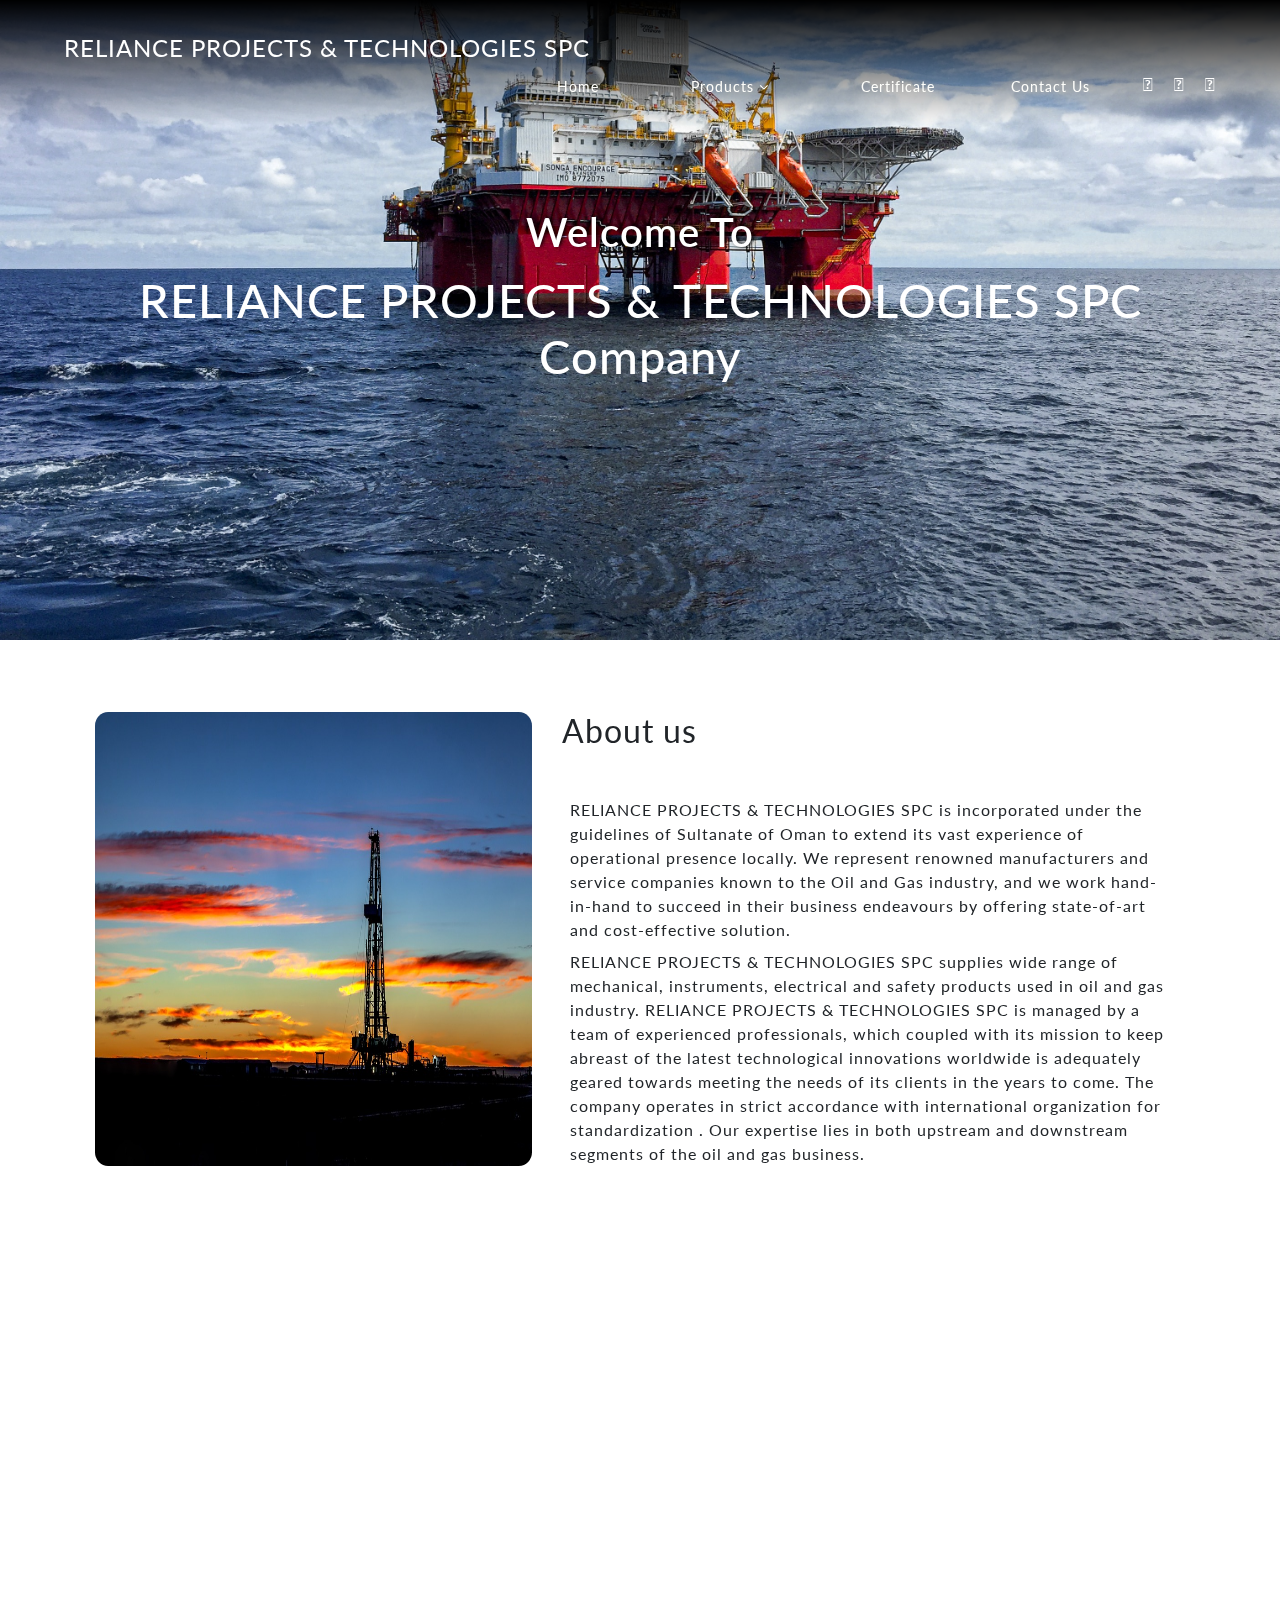
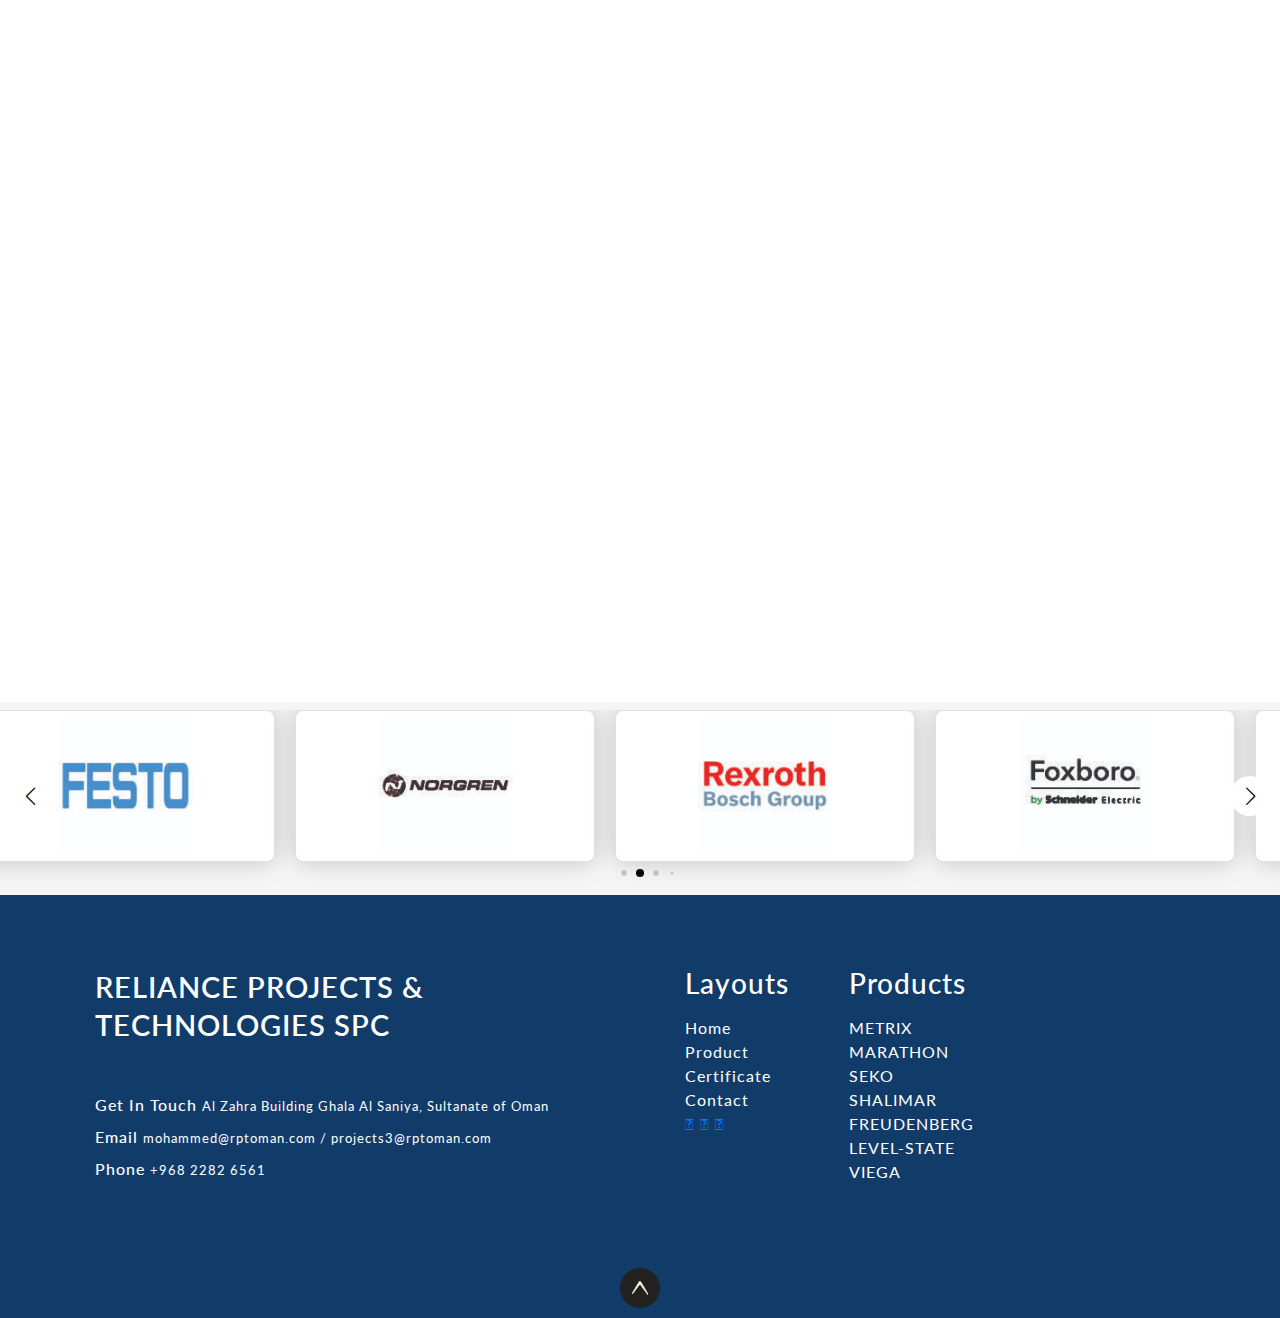
==== index.html @ 0cd986d0 "first commit" ====
<!DOCTYPE html>
<html lang="zxx">

<head>
   <title>Oil-rig a Industrial Category Bootstrap Responsive web Template| Home :: </title>
   <!--meta tags -->
   <meta charset="UTF-8">
   <meta name="viewport" content="width=device-width, initial-scale=1">
   <link rel="stylesheet" href="https://cdn.jsdelivr.net/npm/swiper@8/swiper-bundle.min.css" />
   <meta name="keywords"
      content="Oil-rig Responsive web template, Bootstrap Web Templates, Flat Web Templates, Android Compatible web template, 
         Smartphone Compatible web template, free webdesigns for Nokia, Samsung, LG, SonyEricsson, Motorola web design" />
   <script>
      addEventListener("load", function () {
         setTimeout(hideURLbar, 0);
      }, false);

      function hideURLbar() {
         window.scrollTo(0, 1);
      }
   </script>
   <!--//meta tags ends here-->
   <!--booststrap-->
   <link href="css/bootstrap.min.css" rel="stylesheet" type="text/css" media="all">
   <!--//booststrap end-->
   <!-- font-awesome icons -->
   <link href="css/font-awesome.min.css" rel="stylesheet">
   <!-- //font-awesome icons -->
   <!--stylesheets-->
   <link href="css/style.css" rel='stylesheet' type='text/css' media="all">
   <!--//stylesheets-->
   <!-- font-awesome -->
   <link rel="stylesheet" href="https://cdnjs.cloudflare.com/ajax/libs/font-awesome/6.2.1/css/all.min.css"
      integrity="sha512-MV7K8+y+gLIBoVD59lQIYicR65iaqukzvf/nwasF0nqhPay5w/9lJmVM2hMDcnK1OnMGCdVK+iQrJ7lzPJQd1w=="
      crossorigin="anonymous" referrerpolicy="no-referrer" />
   <link href="//fonts.googleapis.com/css?family=Fira+Sans:400,500,600,700" rel="stylesheet">
   <link href="//fonts.googleapis.com/css?family=Oxygen:400,700" rel="stylesheet">

   <!-- animation -->
   <link href="https://unpkg.com/aos@2.3.1/dist/aos.css" rel="stylesheet">
   <script src="https://unpkg.com/aos@2.3.1/dist/aos.js"></script>


   <!-- card swiper -->
   <link rel="stylesheet" href="css/swiper-bundle.min.css" />


</head>

<body>
   <div class="main-top" id="home">
      <div class="headder-top" style="background: linear-gradient(black , rgba(0,0,0,0.001));;">
         <nav data-aos="fade-up">
            <div id="logo">
               <h5><a href="index.html">RELIANCE PROJECTS & TECHNOLOGIES SPC</a></h5>
            </div>
            <label for="drop" class="toggle"><i class="fa-solid fa-bars"></i></label>
            <input type="checkbox" id="drop">
            <ul class="menu mt-2">
               <li class="active"><a href="index.html">Home</a></li>

               <li class="mx-lg-3 mx-md-2 my-md-0 my-1">
                  <label for="droptwo-2" class="toggle toogle-2">Products <span class="fa fa-angle-down"
                        aria-hidden="true"></span>
                  </label>
                  <a href="#">Products <span class="fa fa-angle-down" aria-hidden="true"></span></a>
                  <input type="checkbox" id="droptwo-2">
                  <ul>
                     <li><a href="metrix.html" class="drop-text">METRIX</a></li>
                     <li><a href="marathon.html" class="drop-text">MARATHON</a></li>
                     <li><a href="seko.html" class="drop-text">SEKO</a></li>
                     <li><a href="shalimar.html" class="drop-text">SHALIMAR</a></li>
                     <li><a href="freudenberg.html" class="drop-text">FREUDENBERG</a></li>
                     <li><a href="level_state.html" class="drop-text">LEVEL-STATE</a></li>
                     <li><a href="viega.html" class="drop-text">VIEGA</a></li>
                  </ul>
               </li>
               <li><a href="certificate.html">Certificate</a></li>
               <li><a href="contact.html">Contact Us</a></li>
               <a href="https://wa.me/+917057094772" target="_blank" class="social_media"><i
                     class="fa-brands fa-whatsapp "></i></a>
               <a href="#" class="social_media"><i class="fa-brands fa-facebook "></i></a>
               <a href="#" class="social_media"><i class="fa-brands fa-twitter "></i></a>

            </ul>
         </nav>
      </div>
      <div class="main-banner text-center" data-aos="fade-up" data-aos-duration="3000">
         <div class="container">
            <div class="style-banner ">
               <h4 class="mb-lg-3">Welcome To</h4>
               <h5 class="mb-5">RELIANCE PROJECTS & TECHNOLOGIES SPC Company
               </h5>
            </div>
            <div class="two-demo-button mt-lg-5 mt-md-4 mt-3 mb-5  d-none">
               <p>RELIANCE PROJECTS & TECHNOLOGIES SPC PROJECTS TECHNOLOGIES LLC is incorporated under the guidelines of
                  Sultanate of Oman to extend
                  its vast experience of operational presence locally. We represent renowned manufacturers and service
                  companies known to the Oil and Gas industry, and we work hand-in-hand to succeed in their business
                  endeavours by offering state-of-art and cost-effective solution.</p>
            </div>

         </div>
      </div>
   </div>
   <section data-aos="fade-right" data-aos-duration="3000" class="about py-lg-4 py-md-3 py-sm-3 " id="about">
      <div class="container py-lg-5 py-md-4 py-sm-4 py-3 mx-lg-">
         <div class="row">
            <div class="col-lg-5 col-md-6 about-imgs-txt">
               <img src="images/bg1.jpg" alt="news image" class="img-fluid rounded-3" class="rounded"
                  style="    height: -webkit-fill-available; border-radius: 3%;">
            </div>
            <div class="col-lg-7 col-md-6  about-two-grids">
               <h2 class="wthree-about-txt mb-lg-5 mb-md-4 mb-3  text-justify fs-1 fw-bold  "
                  style="    font-size: xx-large; font-weight: 400;">About us

               </h2>
               <div class="about-para-txt-ourmission  px-2">
                  <p class="" &nbsp;> RELIANCE PROJECTS & TECHNOLOGIES SPC is incorporated under the guidelines of
                     Sultanate of Oman to
                     extend its vast experience of operational presence locally.
                     We represent renowned manufacturers and service companies known to the Oil and Gas industry, and we
                     work hand-in-hand to succeed in their business endeavours
                     by offering state-of-art and cost-effective solution.

                  </p>
                  <p class="mt-2">
                     RELIANCE PROJECTS & TECHNOLOGIES SPC supplies wide range of mechanical, instruments, electrical and
                     safety products used in oil and gas industry.
                     RELIANCE PROJECTS & TECHNOLOGIES SPC is managed by a team of experienced professionals, which
                     coupled
                     with its mission to keep abreast of the latest technological
                     innovations worldwide is adequately geared towards meeting the needs of its clients in the years to
                     come. The company operates in strict accordance with international
                     organization for standardization . Our expertise lies in both upstream and downstream segments of
                     the oil and gas business.

                  </p>
               </div>
               <!-- <div class="view-buttn mt-md-4 mt-sm-4 mt-3">
                  <a href="about.html" class=" btn scroll">Read More</a>
               </div> -->
            </div>
         </div>

      </div>
   </section>
   <section data-aos="fade-left" class="service py-lg-4 py-md-3  py-3" id="servicelg">
      <div class="container-fluid py-lg-5 py-md-4 py-sm-4 py-3">
         <h3 class="title text-center mb-md-4 mb-sm-3 mb-3 mb-2">Our Products</h3>
         <div class="title-wls-text text-center mb-lg-5 mb-md-4 mb-sm-4 mb-3">
            <p>We provide wide range of mechanical, instruments, electrical and safety products used in oil and gas
               industry. </p>
         </div>
         <div class="container_products_sm py-lg-2 py-md-1 " id="products">
            <div class=" swiper">
               <div class="slide-container_produt slide-container">
                  <div class="card-wrapper swiper-wrapper-product">
                     <div class="card swiper-slide-product">
                        <div class="image-box">
                           <img src="images/mainseko.png" alt="" />
                        </div>
                        <!-- <div class="profile-details">
                           <div class="name-job">
                              <h1 class="name ">SEKO</h1>
                           </div>
                        </div> -->
                     </div>
                     <div class="card swiper-slide-product">
                        <div class="image-box">
                           <img src="images/mainmetrix.png" alt="" />
                        </div>
                        <!-- <div class="profile-details">
                           <div class="name-job">
                              <h1 class="name ">METRIX</h1>
                           </div>
                        </div> -->
                     </div>
                     <div class="card swiper-slide-product">
                        <div class="image-box">
                           <img src="images/mainlevelstate.png" alt="" />
                        </div>
                        <!-- <div class="profile-details">
                           <div class="name-job">
                              <h1 class="name ">LEVEL-STATE</h1>
                           </div>
                        </div> -->
                     </div>
                     <div class="card swiper-slide-product">
                        <div class="image-box">
                           <img src="images/mainmarathon.png" alt="" />
                        </div>
                        <!-- <div class="profile-details">
                           <div class="name-job">
                              <h1 class="name ">MARATHON</h1>
                           </div>
                        </div> -->
                     </div>
                     <div class="card swiper-slide-product">
                        <div class="image-box">
                           <img src="images/Logo_Freudenberg.png" alt="" />
                        </div>
                        <!-- <div class="profile-details">
                           <div class="name-job">
                              <h1 class="name ">FREUDENBERG</h1>
                           </div>
                        </div> -->
                     </div>
                     <div class="card swiper-slide-product">
                        <div class="image-box">
                           <img src="images/mainshalimar.jpg" alt="" />
                        </div>
                        <!-- <div class="profile-details">
                           <div class="name-job">
                              <h1 class="name ">SHALIMAR</h1>
                           </div>
                        </div> -->
                     </div>
                     <div class="card swiper-slide-product">
                        <div class="image-box">
                           <img src="images/viegafinal.png" alt="" />
                        </div>
                        <!-- <div class="profile-details">
                           <div class="name-job">
                              <h1 class="name ">VIEGA</h1>
                           </div>
                        </div> -->
                     </div>


                  </div>
               </div>
               <!-- <div class="swiper-button-next swiper-navBtn"></div>
               <div class="swiper-button-prev swiper-navBtn"></div>
               <div class="swiper-pagination"></div> -->
            </div>
         </div>
      </div>
   </section>
   <section data-aos="fade-left" class="service py-lg-4 py-md-3  py-3 " id="servicesm">
      <div class="container-fluid py-lg-5 py-md-4 py-sm-4 py-3">
         <h3 class="title text-center mb-md-4 mb-sm-3 mb-3 mb-2">Our Products</h3>
         <div class="title-wls-text text-center mb-lg-5 mb-md-4 mb-sm-4 mb-3">
            <p>We provide wide range of mechanical, instruments, electrical and safety products used in oil and gas
               industry. </p>
         </div>
         <div class="container_products py-lg-2 py-md-1 " id="products">
            <div class=" swiper">
               <div class="slide-container_produt">
                  <div class="card-wrapper swiper-wrapper-product_sm">
                     <div class="card swiper-slide-product">
                        <div class="image-box">
                           <img src="images/mainseko.png" alt="" />
                        </div>
                        <div class="profile-details">
                           <div class="name-job">
                              <h1 class="name ">SEKO</h1>
                           </div>
                        </div>
                     </div>
                     <div class="card swiper-slide-product">
                        <div class="image-box">
                           <img src="images/mainmetrix.png" alt="" />
                        </div>
                        <div class="profile-details">
                           <div class="name-job">
                              <h1 class="name ">METRIX</h1>
                           </div>
                        </div>
                     </div>
                     <div class="card swiper-slide-product">
                        <div class="image-box">
                           <img src="images/mainlevelstate.png" alt="" />
                        </div>
                        <div class="profile-details">
                           <div class="name-job">
                              <h1 class="name ">LEVEL-STATE</h1>
                           </div>
                        </div>
                     </div>
                     <div class="card swiper-slide-product">
                        <div class="image-box">
                           <img src="images/mainmarathon.png" alt="" />
                        </div>
                        <div class="profile-details">
                           <div class="name-job">
                              <h1 class="name ">MARATHON</h1>
                           </div>
                        </div>
                     </div>
                     <div class="card swiper-slide-product">
                        <div class="image-box">
                           <img src="images/Logo_Freudenberg.png" alt="" />
                        </div>
                        <div class="profile-details">
                           <div class="name-job">
                              <h1 class="name ">FREUDENBERG</h1>
                           </div>
                        </div>
                     </div>
                     <div class="card swiper-slide-product">
                        <div class="image-box">
                           <img src="images/mainshalimar.jpg" alt="" />
                        </div>
                        <div class="profile-details">
                           <div class="name-job">
                              <h1 class="name ">SHALIMAR</h1>
                           </div>
                        </div>
                     </div>
                     <div class="card swiper-slide-product">
                        <div class="image-box">
                           <img src="images/viegafinal.png" alt="" />
                        </div>
                        <div class="profile-details">
                           <div class="name-job">
                              <h1 class="name ">VIEGA</h1>
                           </div>
                        </div>
                     </div>


                  </div>
               </div>
               <!-- <div class="swiper-button-next swiper-navBtn"></div>
               <div class="swiper-button-prev swiper-navBtn"></div>
               <div class="swiper-pagination"></div> -->
            </div>
         </div>
      </div>
   </section>
   <section data-aos="zoom-in" data-aos-duration="1000" class="info py-lg-4 py-md-3 py-sm-3 py-3 text-center">
      <div class="container py-lg-5 py-md-4 py-sm-4 py-3">
         <div class="info-matter">
            <h5>We provide wide range of mechanical, instruments, electrical and safety products used in oil and gas
               industry.</h5>
            <p class="mt-lg-4 mt-3"> </p>
         </div>
         <div class="view-buttn mt-lg-5 mt-md-4 mt-sm-4 mt-3">
            <a href="contact.html" class="btn ">Contact Us</a>
         </div>
      </div>
   </section>
   <section data-aos="zoom-out-up" class="team py-lg-4 pb-lg-0 py-md-3 py-sm-3 py-3 pb-0" id="team">
      <div class="container py-lg-5 pb-1 py-md-4 py-sm-4 py-1 ">
         <h3 class="title text-center mb-md-4 mb-sm-3 mb-3 mb-2">Our Manufacturers</h3>
         <div class="title-wls-text text-center mb-lg-1 mb-md-4 mb-sm-4 mb-3">
            <p>We Provide Best Service To Our Manufacturers </p>
         </div>
      </div>
      </div>
   </section>
   <section class="team py-lg-2 py-md-3  ">
      <div class="container_Manufacturers swiper">
         <div class="slide-container">
            <div class="card-wrapper swiper-wrapper ">
               <div class="card swiper-slide">
                  <div class="image-box">
                     <img src="images/om1.jpg" alt="" />
                  </div>
                  <div class="profile-details">
                     <div class="name-job">
                        <h1 class="name "></h1>
                     </div>
                  </div>
               </div>
               <div class="card swiper-slide">
                  <div class="image-box">
                     <img src="images/om2.jpg" alt="" />
                  </div>
                  <div class="profile-details">
                     <div class="name-job">
                        <h1 class="name "></h1>
                     </div>
                  </div>
               </div>
               <div class="card swiper-slide">
                  <div class="image-box">
                     <img src="images/om3.jpg" alt="" />
                  </div>
                  <div class="profile-details">
                     <div class="name-job">
                        <h1 class="name "></h1>
                     </div>
                  </div>
               </div>
               <div class="card swiper-slide">
                  <div class="image-box">
                     <img src="images/om5.jpg" alt="" />
                  </div>
                  <div class="profile-details">
                     <div class="name-job">
                        <h1 class="name "></h1>
                     </div>
                  </div>
               </div>
               <div class="card swiper-slide">
                  <div class="image-box">
                     <img src="images/om4.jpg" alt="" />
                  </div>
                  <div class="profile-details">
                     <div class="name-job">
                        <h1 class="name "></h1>
                     </div>
                  </div>
               </div>
               <div class="card swiper-slide">
                  <div class="image-box">
                     <img src="images/om6.jpg" alt="" />
                  </div>
                  <div class="profile-details">
                     <div class="name-job">
                        <h1 class="name "></h1>
                     </div>
                  </div>
               </div>
               <div class="card swiper-slide">
                  <div class="image-box">
                     <img src="images/om10.jpg" alt="" />
                  </div>
                  <div class="profile-details">
                     <div class="name-job">
                        <h1 class="name "></h1>
                     </div>
                  </div>
               </div>
               <div class="card swiper-slide">
                  <div class="image-box">
                     <img src="images/om9.jpg" alt="" />
                  </div>
                  <div class="profile-details">
                     <div class="name-job">
                        <h1 class="name "></h1>
                     </div>
                  </div>
               </div>
               <div class="card swiper-slide">
                  <div class="image-box">
                     <img src="images/om8.jpg" alt="" />
                  </div>
                  <div class="profile-details">
                     <div class="name-job">
                        <h1 class="name "></h1>
                     </div>
                  </div>
               </div>
               <div class="card swiper-slide">
                  <div class="image-box">
                     <img src="images/om7.jpg" alt="" />
                  </div>
                  <div class="profile-details">
                     <div class="name-job">
                        <h1 class="name "></h1>
                     </div>
                  </div>
               </div>

            </div>
         </div>
         <div class="swiper-button-next swiper-navBtn"></div>
         <div class="swiper-button-prev swiper-navBtn"></div>
         <div class="swiper-pagination"></div>
      </div>
   </section>
   <!-- footer -->
   <footer class=" my_footer py-lg-4 py-md-3 py-sm-3 py-3">
      <div class="container py-lg-5 py-md-5 py-sm-4 py-3">
         <div class="row">
            <div class="col-lg-6 col-md-7 footer-left-grid">
               <div class="footer-head">
                  <h2><a href="index.html">RELIANCE PROJECTS & TECHNOLOGIES SPC</a></h2>
               </div>
               <div class="mb-1 pt-lg-5 pt-md-4 pt-3 footer-address">
                  <ul>
                     <li>
                        <h4>Get In Touch</h4>
                     </li>
                     <li>
                        <p>Al Zahra Building Ghala Al Saniya,

                           Sultanate of Oman</p>
                     </li>
                  </ul>
               </div>
               <div class="mb-1 footer-address">
                  <ul>
                     <li>
                        <h4>Email</h4>
                     </li>
                     <li>
                        <p><a href="mailto:info@example.com"> mohammed@rptoman.com / projects3@rptoman.com </a>
                        </p>
                     </li>
                  </ul>
               </div>
               <div class="mb-1 footer-address">
                  <ul>
                     <li>
                        <h4>Phone</h4>
                     </li>
                     <li>
                        <p>+968 2282 6561
                        </p>
                     </li>
                  </ul>
               </div>
            </div>
            <div class="row " style="display: flex; justify-content: space-around;">
               <div class="fotter_list">
                  <h3 class="listhead ">Layouts</h3>
                  <ul class="listchild list-group mt-lg-3 mt-md-2 mt-1 ">
                     <li><a href="index.html">Home</a></li>
                     <li><a href="metrix.html">Product </a></li>
                     <li><a href="certificate.html">Certificate</a></li>
                     <li><a href="contact.html">Contact</a></li>
                     <P>

                        <a href="https://wa.me/+917057094772" target="_blank" class="social_media_footer"><i
                              class="fa-brands fa-whatsapp "></i></a>
                        <a href="#" class="social_media_footer"><i class="fa-brands fa-facebook "></i></a>
                        <a href="#" class="social_media_footer"><i class="fa-brands fa-twitter "></i></a>
                     </P>
                  </ul>
               </div>
               <div class="fotter_list">
                  <h3 class="listhead">Products</h3>
                  <ul class="listchild list-group  mt-lg-3 mt-md-2 mt-1">
                     <li><a href="metrix.html">METRIX</a></li>
                     <li><a href="marathon.html">MARATHON</a></li>
                     <li><a href="seko.html">SEKO</a></li>
                     <li><a href="shalimar.html">SHALIMAR</a></li>
                     <li><a href="freudenberg.html">FREUDENBERG</a></li>
                     <li><a href="level_state.html">LEVEL-STATE </a></li>
                     <li><a href="viega.html">VIEGA </a></li>
                  </ul>
               </div>



            </div>
   </footer>
   <footer class="py-lg-1 ">
      <!-- <div class="bottem-wthree-footer text-center pt-lg-5 pt-md-4 pt-3">
         <p>
            © 2019 RELIANCE PROJECTS & TECHNOLOGIES SPC. All Rights Reserved | Design by <a href="http://www.  .com" target="_blank"> </a>
         </p>
      </div> -->
      <!-- move icon -->
      <div class="text-center">
         <a href="#home" class="move-top text-center mt-lg-1"></a>
      </div>
      <!--//move icon -->
      </div>
   </footer>
   <!--//footer -->
   <script src="https://cdn.jsdelivr.net/npm/swiper@8/swiper-bundle.min.js"></script>
   <script src="https://code.jquery.com/jquery-3.6.1.js" integrity="sha256-3zlB5s2uwoUzrXK3BT7AX3FyvojsraNFxCc2vC/7pNI="
      crossorigin="anonymous"></script>
   <script>
   </script>
   <script src="swiper-bundle.min.js"></script>
   <script src="script.js"></script>
   <script>
      AOS.init();
   </script>
</body>


</html>
---- css/style.css ----
/*--Author:   
Author URL: http://  .com
License: Creative Commons Attribution 3.0 Unported
License URL: http://creativecommons.org/licenses/by/3.0/
--*/

@import url('https://fonts.googleapis.com/css?family=Lato:100,100italic,300,300italic,regular,italic,700,700italic,900,900italic');

html {
  scroll-behavior: smooth;
}

html,
body {
  padding: 0;
  margin: 0;
  background: #fff;
  letter-spacing: 1px;
  /* font-family: "Oxygen", sans-serif; */
  font-family: "Lato", sans-serif !important;
  overflow-x: hidden;
}

body a {
  outline: none;
  transition: 0.5s all;
  -webkit-transition: 0.5s all;
  -moz-transition: 0.5s all;
  -o-transition: 0.5s all;
  -ms-transition: 0.5s all;
  text-decoration: none;
}

body a:hover {
  text-decoration: none;
  cursor: pointer;

  scroll-behavior: smooth;
}

body a:focus,
a:hover {
  text-decoration: none;
}

input[type="button"],
input[type="submit"] {
  transition: 0.5s all;
  -webkit-transition: 0.5s all;
  -moz-transition: 0.5s all;
  -o-transition: 0.5s all;
  -ms-transition: 0.5s all;
  letter-spacing: 1px;
  /* font-family: "Oxygen", sans-serif; */
  font-family: "Lato", sans-serif;
}

select,
input[type="email"],
input[type="text"],
input[type="password"],
input[type="button"],
input[type="submit"],
textarea {
  font-family: "Oxygen", sans-serif;
  transition: 0.5s all;
  -webkit-transition: 0.5s all;
  -moz-transition: 0.5s all;
  -o-transition: 0.5s all;
  -ms-transition: 0.5s all;
  letter-spacing: 1px;
}

h1,
h2,
h3,
h4,
h5,
h6 {
  margin: 0;
  padding: 0;
  letter-spacing: 1px;
  /* font-family: "Fira Sans", sans-serif; */
  font-family: "Lato", sans-serif;
}

p {
  margin: 0;
  padding: 0;
  letter-spacing: 1px;
  /* font-family: "Oxygen", sans-serif; */
  font-family: "Lato", sans-serif;
}

ul {
  margin: 0;
  padding: 0;
  list-style-type: none;
}

ul li {
  display: inline-block;
}

.txt-right {
  text-align: right;
}

.txt-center {
  text-align: center;
}

.txt-left {
  text-align: left;
}

/*-- //Reset-Code --*/

.title {
  font-size: 44px;
  color: #000;
  letter-spacing: 2px;
  font-weight: 400;
  text-transform: capitalize;
}

.title-wls-text p {
  font-size: 20px;
  color: #888;
  letter-spacing: 1px;
  padding: 0em 12em;
}

.about-grid-title h4,
.ser-sevice-grid h4,
.blog-wthree-sub h4 a,
.team-grid h4,
.footer-info-bottom h4,
.abut-inner-wls-head h4,
.table-sub-title h4,
.contact-list-grid h4 {
  font-size: 22px;
  color: rgb(18, 18, 18);
  text-transform: capitalize;
  font-weight: 400;
}

.about-grid-title p,
/* .about-para-txt p,my changes */
.ser-sevice-grid p,
.blog-wthree-sub p,
.blog-left-sub p,
.abut-inner-wls-head p,
.table-sub-title p,
.table-list-txt ul li p,
.contact-list-grid p,
.contact-list-grid p a,
.team-grid p {
  font-size: 14px;
  color: #4c4c4c;
  line-height: 25px;
}

.wthree-about-txt h5,
.info-matter h5,
.blog-left-sub h4 a {
  font-size: 34px;
  color: rgb(255, 221, 0);
}

/* header */

/* navigation */
/* card swiper demo */
/* Google Fonts - Poppins */
@import url("https://fonts.googleapis.com/css2?family=Poppins:wght@300;400;500;600&display=swap");

* {
  margin: 0;
  padding: 0;
  box-sizing: border-box;
  /* font-family: "Poppins", sans-serif; */
  font-family: "Lato", sans-serif;
}

.container {
  max-width: 1120px;
  width: 100%;
}

.slide-container {
  margin: 0;
  overflow: hidden;
}

.card {
  background: #fff;
  border-radius: 8px;
}

.card .image-box {
  height: 150px;
  display: flex;
  justify-content: center;
  align-items: center;
}

.card .image-box img {
  width: 90%;
  height: 90%;
  border-radius: 8px 8px 0 0;
  aspect-ratio: 3/2;
  object-fit: contain;
}

.card .profile-details {
  display: flex;
  justify-content: center;
  align-items: center;
  column-gap: 12px;
}

.card .profile-details img {
  height: 40px;
  width: 40px;
  border-radius: 50%;
}

.profile-details .name {
  font-size: 25px;
  font-weight: 800;
  display: flex;
  justify-content: center;
  align-items: center;
}

.profile-details .job {
  font-size: 12px;
  font-weight: 500;
  color: #4d4d4d;
}

.expand_btn {
  display: none;
}
#servicesm {
  display: none !important;
}

.swiper-navBtn {
  color: #000;
  height: 40px;
  width: 40px;
  background: #fff;
  border-radius: 50%;
}

.swiper-navBtn::before,
.swiper-navBtn::after {
  font-size: 18px;
}

.swiper-pagination-bullet {
  background-color: #000;
}

.social_media_footer {
  margin-left: 0%;
}

.contact_style {
  display: flex;
}

.contact_head {
  margin-left: 10px;
}

@media screen and (max-width: 768px) {
  .swiper-navBtn {
    display: none;
  }
}

/* CSS Document */

.toggle-2,
.toggle,
[id^="drop"] {
  display: none;
}

.toggle-2,
.toggle,
[id^="droptwo-2"] {
  display: none;
}

/* Giving a background-color to the nav container. */

nav {
  margin: 0;
  padding: 0;
}

#logo a {
  float: left;
  display: initial;
  font-weight: 400;
  font-size: 25px;
  letter-spacing: 1px;
  color: rgb(255, 255, 255);
  padding: 0;
  margin-top: 10px;
}

/* Since we'll have the "ul li" "float:left"
* we need to add a clear after the container. */

nav:after {
  content: "";
  display: table;
  clear: both;
}

/* Removing padding, margin and "list-style" from the "ul",
* and adding "position:reltive" */

nav ul {
  float: right;
  padding: 0;
  margin: 0;
  list-style: none;
  position: relative;
}

/* Positioning the navigation items inline */

nav ul li {
  margin: 0px;
  display: inline-block;
  float: left;
}

/* Styling the links */

nav ul li a {
  color: rgb(255, 255, 252);
  text-transform: capitalize;
  font-weight: 400;
  font-size: 14px;
  letter-spacing: 1px;
  background: transparent;
  padding: 7px 41px;
  display: inline-block;
  transition: 0.5s all;
  -webkit-transition: 0.5s all;
  -moz-transition: 0.5s all;
  -o-transition: 0.5s all;
  -ms-transition: 0.5s all;
}

nav ul li ul li:hover {
  background: #f8f9fa;
}

.menu li .drop-text:hover {
  color: #000;
  border: none;
}

.drop-text {
  text-align: left;
}
.row_certificate {
  display: flex;
  justify-content: center;
  /* flex-wrap: wrap; */
  margin-right: -15px;
  margin-left: -15px;
  background-color: rgb(255 246 246) !important;
}
.certificaet_mobile {
  margin-top: 40px;
  background-color: rgb(248, 243, 243) !important;
}
.cetificate_head {
  text-align: center;
  font-size: xx-large;
  padding-top: 20px;
  padding-bottom: 20px;
  background-color: rgb(255 246 246) !important;
}
/* Background color change on Hover */

/*.menu li.active a,.menu li a:hover{border-bottom: 1px solid #d4d4d4;}*/

.menu li a:hover {
  opacity: 0.8;
  color: #fff;
  transition: 0.5s all;
  -webkit-transition: 0.5s all;
  -moz-transition: 0.5s all;
  -o-transition: 0.5s all;
  -ms-transition: 0.5s all;
}

/* Hide Dropdowns by Default
* and giving it a position of absolute */

nav ul ul {
  display: none;
  position: absolute;
  top: 33px;
  background: #000;
  padding: 10px;
  border-radius: 4px;
  box-shadow: -1px 1px 5px black;
}

/* Display Dropdowns on Hover */

nav ul li:hover > ul {
  display: inherit;
}

/* Fisrt Tier Dropdown */

nav ul ul li {
  width: 170px;
  float: none;
  display: list-item;
  position: relative;
}

nav ul ul li a {
  color: #fff;
  padding: 5px 10px;
  display: block;
  background: transparent;
}

/* mywork */
/* .dropdown li {
  width: 170px;
  float: none;
  display: list-item;
  position: relative;
}
.dropdown li a {
  color: #fff;
  padding: 5px 10px;
  display: block;
  background: transparent;
} */

/* Second, Third and more Tiers	
* We move the 2nd and 3rd etc tier dropdowns to the left
* by the amount of the width of the first tier.
*/

nav ul ul ul li {
  position: relative;
  top: -60px;
  /* has to be the same number as the "width" of "nav ul ul li" */
  left: 170px;
}

.products_arrow {
  margin-top: 50px;
}

/* mywork */
/* .dropdown ul li {
  position: relative;
  top: -60px;

  left: 170px;
} */

/* Change ' +' in order to change the Dropdown symbol */

li > a:only-child:after {
  content: "";
}

a.reqe-button {
  border: 2px solid rgba(255, 255, 255, 0.35);
  border-radius: 4px;
}

/* Media Queries
--------------------------------------------- */

@media (max-width: 800px) {
  nav a {
    font-size: 13px;
  }
}

@media all and (max-width: 767px) {
  #logo {
    display: block;
    padding: 0;
    width: 100%;
    text-align: center;
    float: none;
  }

  nav {
    margin: 0;
  }

  /* Hide the navigation menu by default */
  /* Also hide the  */
  .toggle + a,
  .menu {
    display: none;
  }

  /* Stylinf the toggle lable */
  .toggle {
    display: block;
    padding: 6px 17px;
    font-size: 14px;
    text-decoration: none;
    border: none;
    float: right;
    /* background-color: #fff; */
    color: #fff;
    border-radius: 50px;
    cursor: pointer;
  }

  .menu .toggle {
    float: none;
    text-align: center;
    margin: auto;
    max-width: 138px;
    padding: 10px 18px;
    font-weight: normal;
    font-size: 15px;
    letter-spacing: 1px;
    transition: 0.5s all;
    -webkit-transition: 0.5s all;
    -moz-transition: 0.5s all;
    -o-transition: 0.5s all;
    -ms-transition: 0.5s all;
  }

  .menu .toggle:hover {
    color: #00b381;
    transition: 0.5s all;
    -webkit-transition: 0.5s all;
    -moz-transition: 0.5s all;
    -o-transition: 0.5s all;
    -ms-transition: 0.5s all;
  }

  .toggle:hover {
    color: #000;
    transition: 0.5s all;
    -webkit-transition: 0.5s all;
    -moz-transition: 0.5s all;
    -o-transition: 0.5s all;
    -ms-transition: 0.5s all;
  }

  label.toggle.toogle-2 {
    background: transparent;
    text-transform: uppercase;
    font-size: 14px;
    color: #fff;
  }

  /* Display Dropdown when clicked on Parent Lable */
  [id^="drop"]:checked + ul {
    display: block;
    background: #656565;
    padding: 15px 0;
    text-align: center;
    width: 100%;
  }

  /* Change menu item's width to 100% */
  nav ul li {
    display: block;
    width: 100%;
    padding: 5px 0;
  }

  nav ul ul .toggle,
  nav ul ul a {
    padding: 0 40px;
  }

  nav ul ul ul a {
    padding: 0 80px;
  }

  nav a:hover,
  nav ul ul ul a {
    background-color: transparent;
  }

  nav ul li ul li .toggle,
  nav ul ul a,
  nav ul ul ul a {
    padding: 14px 20px;
    color: #fff;
    font-size: 15px;
  }

  /* 
nav ul li ul li .toggle,
nav ul ul a {
background-color: #212121;
} */
  /* Hide Dropdowns by Default */
  nav ul ul {
    float: none;
    position: static;
    color: #ffffff;
    /* has to be the same number as the "line-height" of "nav a" */
  }

  /* Hide menus on hover */
  nav ul ul li:hover > ul,
  nav ul li:hover > ul {
    display: none;
  }

  /* Fisrt Tier Dropdown */
  nav ul ul li {
    display: block;
    width: 100%;
    padding: 0;
  }

  nav ul ul ul li {
    position: static;
    /* has to be the same number as the "width" of "nav ul ul li" */
  }

  nav a {
    color: #000;
    font-size: 15px;
  }

  .menu li.active a,
  .menu li a:hover {
    background: transparent;
  }
}

@media all and (max-width: 568px) {
  nav a,
  .menu .toggle,
  nav ul li ul li .toggle,
  nav ul ul a,
  nav ul ul ul a {
    font-size: 14px;
  }
}

@media all and (max-width: 320px) {
  nav a,
  .menu .toggle,
  nav ul li ul li .toggle,
  nav ul ul a,
  nav ul ul ul a {
    font-size: 13px;
  }
}

/*-- dropdown --*/

/* banner */

.main-top {
  background: url(../images/bgn2.jpg) no-repeat bottom;
  background-size: cover;
  -webkit-background-size: cover;
  -moz-background-size: cover;
  -o-background-size: cover;
  -ms-background-size: cover;
  min-height: 800px;
}
.image_certificate {
  box-shadow: 10px 10px 5px rgb(110, 113, 114);
}
.headder-top {
  /* background: rgba(255, 255, 255, 0.6); */
  position: absolute;
  width: 100%;
  padding: 1.5em 5em;
  top: 0;
  left: 0;
  width: 100vw;
  z-index: 1000;
}

.style-banner {
  padding-top: 20em;
}

.style-banner h5 {
  font-size: 40px;
  color: #fff;
}

.two-demo-button p,
.info-matter p {
  color: #fff;
  font-weight: 700;
  font-size: 15px;
}

.main-banner h4 {
  color: #fff;
  font-size: 2.7em;
  font-weight: 600;
  text-shadow: 2px -1px 4px #000;
}

.view-buttn a {
  font-size: 14px;
  color: #000;
  text-decoration: none;
  text-transform: capitalize;
  display: inline-block;
  letter-spacing: 1px;
  outline: none;
  border-radius: 0px;
  background-color: #fff;
  padding: 8px 18px;
  border: 1px solid rgba(208, 208, 208, 0);
}

.view-buttn a:hover,
.view-price a:hover,
button.btn1:hover,
.sent-butnn:hover {
  opacity: 0.9;
}

/* //banner */

/* about */

.about-oil- {
  padding: 3em 1em;
  color: #000;
  background: #efefef;
  box-shadow: 0px 0px 10px #cecece;
}

.about-icon span {
  font-size: 40px;
  color: #113c69;
}

/*--// about-- */

/*-- servive-- */

.service,
.team {
  background: #f5f5f5;
}

.color-img-five {
  background: url(../images/sr1.jpg) no-repeat center;
  background-size: cover;
  -webkit-background-size: cover;
  -moz-background-size: cover;
  -o-background-size: cover;
  -ms-background-size: cover;
  height: 616px;
  box-shadow: 0px 0px 10px #cecece;
}

/*--//service-- */

/*-- info-- */

.info {
  background: url(../images/b3.jpg) no-repeat center;
  background-size: cover;
  -webkit-background-size: cover;
  -moz-background-size: cover;
  -o-background-size: cover;
  -ms-background-size: cover;
}

/*--//info-- */

/*-- blog-- */

.news-date ul li,
.blog-date-time ul li {
  list-style: none;
  display: inline-block;
  margin-right: 10px;
}

.blog-date-time ul li a {
  color: #000;
  text-decoration: none;
  font-size: 14px;
}

.blog-date-time ul li span {
  color: #000000;
  font-size: 14px;
  padding-right: 15px;
}

.blog-wthree-sub {
  padding: 1em 1em;
}

.blog-images-us {
  box-shadow: 0px 0px 10px #cecece;
  position: relative;
}

.news-date {
  position: absolute;
  background: #fff;
  width: 21%;
  height: 18%;
  text-align: center;
  line-height: 72px;
  border-radius: 49%;
  top: 138px;
  color: #fff;
  right: 20px;
  box-shadow: 1px 1px 5px #c7c7c7;
}

.news-date a {
  font-size: 14px;
  color: #000;
}

.news-date a span {
  font-size: 20px;
  color: #fff;
}

.blog-left-sub {
  padding: 5em 2em 0em;
}

.blog-images-us img {
  border: none;
  border-radius: 0px 0px 164px 0px;
  -moz-border-radius: 0px 0px 164px 0px;
  -webkit-border-radius: 0px 0px 164px 0px;
  border: 0px solid #000000;
}

/*--//blog-- */

/*--book-table-w3pvt --*/

.inner_page-banner {
  text-align: center;
  background: url(../images/b3.jpg) no-repeat center;
  background-size: cover;
  -webkit-background-size: cover;
  -moz-background-size: cover;
  -o-background-size: cover;
  -ms-background-size: cover;
  min-height: 300px;
}

.using-border {
  width: 100%;
  border: none;
  background: #fff;
  text-align: center;
}

ul.short_ls li a {
  color: #ffffff;
  text-decoration: none;
}

ul.short_ls li {
  list-style: none;
  display: inline-block;
  letter-spacing: 1px;
  font-size: 14px;
  color: #000;
}

/*-- //book-table-w3pvt --*/

/* team */

.team-image {
  position: relative;
  overflow: hidden;
  border-radius: 4px;
}

.team-image img {
  -webkit-transition: all 0.3s;
  -moz-transition: all 0.3s;
  -o-transition: all 0.3s;
  transition: all 0.3s;
}

.team-image .social-icons {
  position: absolute;
  bottom: -32%;
  width: 100%;
  text-align: center;
  background: #113c69;
  padding: 26px 0px;
  -webkit-transition: all 0.3s;
  -moz-transition: all 0.3s;
  -o-transition: all 0.3s;
  transition: all 0.3s;
}

.team-image .social-icons a:hover i {
  color: #b60b4e;
}

.team-image:hover .social-icons {
  bottom: -1px;
}

.team-image:hover img {
  -ms-transform: scale(1.1);
  -webkit-transform: scale(1.1);
  transform: scale(1.1);
}

.team-image .social-icons a:hover {
  bottom: 5px;
}

.social-icons a span,
.icons a span {
  margin-right: 0.7em;
  font-size: 15px;
  text-align: center;
  color: #fff;
  transition: 0.5s all;
  -webkit-transition: 0.5s all;
  -moz-transition: 0.5s all;
  -o-transition: 0.5s all;
  -ms-transition: 0.5s all;
}

.icons ul li a span:hover,
.team-image .social-icons a span:hover {
  color: #fff;
}

/*--//team-- */

/*-- stats-- */

.stats {
  background: url(../images/b5.jpg) no-repeat center;
  background-size: cover;
  -webkit-background-size: cover;
  -moz-background-size: cover;
  -o-background-size: cover;
  -ms-background-size: cover;
  min-height: 260px;
}

.counter-number {
  background: #113c69;
  padding: 7em 2em;
}

.number-w3three-info h5 {
  font-size: 43px;
  font-weight: 700;
  color: #fff;
}

.number-w3three-info h6 {
  font-size: 16px;
  color: #fff;
}

/*--// stats-- */

/* -- price-- */

.table-sub-title {
  border-bottom: 1px solid #000;
  padding-bottom: 1.5em;
}

.table-list-txt ul li {
  display: block;
  padding-top: 3px;
}

.table-list-txt {
  padding: 2em 0em 1em;
}

.table-sub-title h5 {
  font-size: 25px;
  font-weight: 700;
  color: #113c69;
}

.table-sub-title h5 span {
  font-size: 20px;
  color: #fff;
}

.table-wthree-price {
  border: 1px solid #000;
  padding: 2em 1.5em;
}

.mid-color-us {
  background: #d4d4d4;
  margin-top: 41px;
  box-shadow: 1px 1px 8px #afafaf;
}

/* price-- */

/*-- contact-- */

.address_mail_footer_grids iframe {
  width: 100%;
  height: 20em;
  border: none;
}

.contact-forms input,
.contact-forms textarea,
.contact-forms select {
  width: 100%;
  font-size: 14px;
  color: #000;
  padding: 0.8em 0.7em;
  outline: none;
  border: 1px solid #000;
  border-radius: 0px;
  outline: none !important;
}

.contact-forms textarea {
  resize: none;
  height: 10em;
}

.sent-butnn {
  font-size: 16px;
  padding: 6px 26px;
  color: #fff;
  background: #0a63bd;
}

/*--//contact-- */

/*--gallery-- */

.gallery,
.booking {
  background: #f1f1f1;
}

/* popup */

.popup-effect {
  position: fixed;
  top: 0;
  bottom: 0;
  left: 0;
  right: 0;
  background: rgba(0, 0, 0, 0.7);
  transition: opacity 0ms;
  visibility: hidden;
  opacity: 0;
  z-index: 99;
}

.popup-effect:target {
  visibility: visible;
  opacity: 1;
}

.popup {
  background: #fff;
  border-radius: 4px;
  max-width: 430px;
  position: relative;
  margin: 3em auto;
  padding: 3em 2em;
  z-index: 999;
  text-align: center;
}

.popup .close {
  position: absolute;
  top: 5px;
  right: 15px;
  transition: all 200ms;
  font-size: 30px;
  font-weight: bold;
  text-decoration: none;
  color: #000;
}

.popup .close:hover {
  color: #686de0;
}

/* //popup */

/*--// gallery-- */

/* --footer-- */

footer {
  background: #113c69;
}

.footer-head h2 a {
  font-size: 29px;
  font-weight: 600;
  color: #fff;
}

/* #fff; */

.footer-address ul li h4 {
  font-size: 17px;
  color: #fff;
}

.footer-address ul li p,
.footer-address ul li p a,
.footer-office-hour p {
  font-size: 13px;
  color: #fff;
  line-height: 28px;
}

.newsletter input[type="email"] {
  outline: none;
  padding: 13px 15px;
  color: #000;
  font-size: 14px;
  width: 80%;
  border-radius: 0px;
  background: rgb(255, 255, 255);
  border: 1px solid #fff;
}

button.btn1 {
  width: 20%;
  color: #fff;
  border: 1px solid #fff;
  padding: 11.5px 0;
  font-size: 16px;
  background: #fff;
  -webkit-transition: 0.5s all;
  -moz-transition: 0.5s all;
  -o-transition: 0.5s all;
  -ms-transition: 0.5s all;
  transition: 0.5s all;
  cursor: pointer;
}

.bottem-wthree-footer p {
  font-size: 14px;
  color: #fff;
  letter-spacing: 2px;
}

.bottem-wthree-footer p a {
  color: #fff;
}

a.move-top {
  width: 40px;
  height: 40px;
  background: url(../images/arrow.png) no-repeat 0px 0px;
  display: inline-block;
}

a.move-down {
  width: 40px;
  height: 40px;
  background: url(../images/arrow-down-circle-fill.svg) no-repeat 0px 0px;
  display: inline-block;
  z-index: 10;
  position: relative;
}

/* arrow bounce */
.arrow-circle-down {
  display: block;
  width: 40px;
  height: 40px;
  margin: 16px 0;
  /*fill: #fff;*/
}

.bounce {
  -webkit-animation: bounce 2s;
  animation: bounce 2s;
  -webkit-animation-iteration-count: infinite;
  animation-iteration-count: infinite;
}

@-webkit-keyframes bounce {
  0%,
  25%,
  50%,
  75%,
  100% {
    -webkit-transform: translateY(0);
    transform: translateY(0);
  }
  40% {
    -webkit-transform: translateY(-20px);
    transform: translateY(-20px);
  }
  60% {
    -webkit-transform: translateY(-12px);
    transform: translateY(-12px);
  }
}

@keyframes bounce {
  0%,
  25%,
  50%,
  75%,
  100% {
    -webkit-transform: translateY(0);
    transform: translateY(0);
  }
  40% {
    -webkit-transform: translateY(-20px);
    transform: translateY(-20px);
  }
  60% {
    -webkit-transform: translateY(-12px);
    transform: translateY(-12px);
  }
}

footer p a:hover {
  color: #fff;
}

/*--footer-- */

/*--responsive--*/

@media (max-width: 1920px) {
}

@media (max-width: 1680px) {
}

@media (max-width: 1600px) {
}

@media (max-width: 1440px) {
  .main-top {
    min-height: 680px;
  }

  .style-banner {
    padding-top: 15em;
  }

  .title {
    font-size: 42px;
  }

  .about-icon span {
    font-size: 38px;
  }

  .footer- -head h2 a {
    font-size: 27px;
  }

  .wthree-about-txt h5,
  .info-matter h5,
  .blog-left-sub h4 a {
    font-size: 31px;
  }

  .inner_page-banner {
    min-height: 270px;
  }

  .number-w3three-info h5 {
    font-size: 41px;
  }

  .mid-color-us {
    margin-top: 35px;
  }

  .address_mail_footer_grids iframe {
    height: 18em;
  }
}

@media (max-width: 1366px) {
  .style-banner h5 {
    font-size: 47px;
  }

  .main-banner h4 {
    font-size: 2.5em;
  }

  .headder-top {
    padding: 1.5em 4em;
  }

  #logo a {
    font-size: 24px;
  }

  nav ul li a {
    padding: 5px 38px;
  }

  .title-wls-text p {
    font-size: 18px;
  }

  .news-date {
    width: 19%;
    height: 16%;
    line-height: 64px;
  }

  button.btn1 {
    padding: 9.5px 0;
  }

  .footer-address ul li h4 {
    font-size: 16px;
  }

  .table-wthree-price {
    padding: 1.7em 1.5em;
  }
}

@media (max-width: 1280px) {
  .main-top {
    min-height: 640px;
  }

  .style-banner {
    padding-top: 13em;
  }

  .about-oil- {
    padding: 2.5em 1em;
  }

  .title {
    font-size: 40px;
  }

  .about-icon span {
    font-size: 36px;
  }

  .blog-left-sub {
    padding: 3em 2em 0em;
  }

  .news-date a span {
    font-size: 18px;
  }

  .counter-number {
    padding: 6em 2em;
  }

  .contact-forms textarea {
    height: 9em;
  }
}

@media (max-width: 1080px) {
  nav ul li a {
    padding: 5px 29px;
  }

  .main-banner h4 {
    font-size: 2.3em;
  }

  .style-banner h5 {
    font-size: 44px;
  }

  .about-grid-title h4,
  .ser-sevice-grid h4,
  .blog-wthree-sub h4 a,
  .team-grid h4,
  .footer-info-bottom h4,
  .abut-inner-wls-head h4,
  .table-sub-title h4,
  .contact-list-grid h4 {
    font-size: 21px;
  }

  .about-icon span {
    font-size: 33px;
  }

  .wthree-about-txt h5,
  .info-matter h5,
  .blog-left-sub h4 a {
    font-size: 29px;
  }

  .news-date {
    width: 22%;
    height: 16%;
    top: 105px;
  }

  .blog-images-us img {
    border: none;
    border-radius: 0px 0px 140px 0px;
    -moz-border-radius: 0px 0px 140px 0px;
    -webkit-border-radius: 0px 0px 140px 0px;
  }

  .title-wls-text p {
    padding: 0em 8em;
  }

  .newsletter input[type="email"] {
    padding: 10px 15px;
  }

  .number-w3three-info h5 {
    font-size: 38px;
  }

  .inner_page-banner {
    min-height: 245px;
  }

  .table-wthree-price {
    padding: 1.7em 1.5em;
  }

  .address_mail_footer_grids iframe {
    height: 16em;
  }
}

@media (max-width: 1050px) {
  #logo a {
    font-size: 20px;
  }

  .view-buttn a {
    padding: 7px 17px;
  }

  .title-wls-text p {
    font-size: 17px;
  }

  .team-image .social-icons {
    padding: 21px 0px;
  }

  .table-sub-title h5 {
    font-size: 23px;
  }

  .table-sub-title h5 span {
    font-size: 16px;
  }
}

@media (max-width: 1024px) {
  nav ul li a {
    padding: 5px 22px;
  }

  .headder-top {
    padding: 1.5em 3em;
  }

  .about-oil- {
    padding: 2em 1em;
  }

  .blog-left-sub {
    padding: 2em 1.5em 0em;
  }

  .footer- -head h2 a {
    font-size: 25px;
  }

  .title {
    font-size: 38px;
  }

  .counter-number {
    padding: 5em 2em;
  }

  .table-sub-title {
    padding-bottom: 1.2em;
  }
}

@media (max-width: 991px) {
  .main-top {
    min-height: 600px;
  }

  .style-banner h5 {
    font-size: 41px;
  }

  .main-banner h4 {
    font-size: 2.1em;
  }

  .about-abt-grid:nth-child(3),
  .about-abt-grid:nth-child(4) {
    margin-top: 38px;
  }

  .wthree-about-txt h5,
  .info-matter h5,
  .blog-left-sub h4 a {
    font-size: 25px;
  }

  .title-wls-text p {
    padding: 0em 5em;
  }

  .blog-grid-behind {
    width: 55%;
  }

  .blog-grid-behind:nth-child(2),
  .blog-grid-behind:nth-child(3) {
    margin-top: 27px;
  }

  .team-row-grid:nth-child(3),
  .team-row-grid:nth-child(4) {
    margin-top: 25px;
  }

  .color-img-five {
    height: 570px;
  }

  .news-date {
    width: 19%;
    height: 16%;
    top: 153px;
  }

  .left-side-img {
    margin: 26px 0px;
  }

  .number-w3three-info h5 {
    font-size: 36px;
  }

  .table-tab-table {
    width: 56%;
    margin: 0px auto;
  }

  .table-tab-table:nth-child(3) {
    margin-top: 41px;
  }

  .address_mail_footer_grids iframe {
    height: 14em;
  }

  .contact-forms input,
  .contact-forms textarea {
    padding: 0.7em 0.7em;
  }
}

@media (max-width: 900px) {
  .headder-top {
    padding: 1.5em 2em;
  }

  .two-demo-button p,
  .info-matter p {
    font-size: 14px;
  }

  .about-oil- {
    padding: 1.5em 1em;
  }

  .news-date a {
    font-size: 13px;
  }

  .title-wls-text p {
    font-size: 16px;
  }

  .title {
    font-size: 36px;
  }

  .table-list-txt {
    padding: 1.7em 0em 1em;
  }
}

@media (max-width: 800px) {
  .main-top {
    min-height: 540px;
  }

  .style-banner {
    padding-top: 11.5em;
  }

  nav ul li a {
    padding: 5px 16px;
  }

  .style-banner h5 {
    font-size: 37px;
  }

  .main-banner h4 {
    font-size: 2em;
  }

  #logo a {
    font-size: 15px;
  }

  .inner_page-banner {
    min-height: 219px;
  }

  .number-w3three-info h5 {
    font-size: 33px;
  }

  .sent-butnn {
    font-size: 15px;
  }
}

@media (max-width: 768px) {
  .about-icon span {
    font-size: 30px;
  }

  .wthree-about-txt h5,
  .info-matter h5,
  .blog-left-sub h4 a {
    font-size: 24px;
  }

  button.btn1 {
    width: 23%;
  }
}

@media (max-width: 767px) {
  .headder-top {
    padding: 1em 1.5em;
  }

  .about-two-grids {
    margin-top: 20px;
  }

  .about-oil- {
    padding: 1.5em 1em;
  }

  .title {
    font-size: 34px;
    letter-spacing: 1px;
  }

  .color-img-five {
    height: 470px;
    margin-top: 35px;
  }

  .title-wls-text p {
    padding: 0em 0.5em;
  }

  .blog-grid-behind {
    width: 73%;
  }

  .footer- -head h2 a {
    font-size: 24px;
  }

  .footer-info-bottom {
    margin-top: 20px;
  }

  button.btn1 {
    font-size: 15px;
  }

  .counter-number {
    padding: 4em 2em;
  }

  .table-tab-table {
    width: 72%;
  }

  .address_mail_footer_grids iframe {
    height: 12em;
  }

  .contact-form {
    margin-top: 25px;
  }
}

@media (max-width: 736px) {
  .main-top {
    min-height: 495px;
  }

  .style-banner {
    padding-top: 9.5em;
  }

  .main-banner h4 {
    font-size: 1.8em;
  }

  .style-banner h5 {
    font-size: 35px;
  }

  .about-grid-title h4,
  .ser-sevice-grid h4,
  .blog-wthree-sub h4 a,
  .team-grid h4,
  .footer-info-bottom h4,
  .abut-inner-wls-head h4,
  .table-sub-title h4,
  .contact-list-grid h4 {
    font-size: 20px;
  }

  .news-date {
    width: 17%;
    height: 14%;
    top: 160px;
    line-height: 56px;
  }

  .inner_page-banner {
    min-height: 206px;
  }
}

@media (max-width: 667px) {
  .title-wls-text p {
    font-size: 15px;
  }

  .blog-date-time ul li a {
    font-size: 13px;
  }

  .news-date a span {
    font-size: 17px;
  }

  button.btn1 {
    padding: 7.5px 0;
  }

  .newsletter input[type="email"] {
    padding: 8px 15px;
  }

  .social-icons a span,
  .icons a span {
    margin-right: 0.5em;
    font-size: 14px;
  }

  .number-w3three-info h5 {
    font-size: 30px;
  }

  .counter-number {
    padding: 3em 2em;
  }

  .table-sub-title h5 {
    font-size: 21px;
  }

  .address_mail_footer_grids iframe {
    height: 10em;
  }
}

@media (max-width: 640px) {
  .style-banner h5 {
    font-size: 33px;
  }

  .product-parent {
    flex-direction: column;
    margin: 10px;
  }

  .view-buttn a {
    letter-spacing: 0px;
  }

  .color-img-five {
    height: 423px;
  }

  .wthree-about-txt h5,
  .info-matter h5,
  .blog-left-sub h4 a {
    font-size: 23px;
  }

  .team-image .social-icons {
    padding: 17px 0px;
  }

  .inner_page-banner {
    min-height: 193px;
  }

  .number-w3three-info h5 {
    font-size: 28px;
  }
}

@media (max-width: 600px) {
  .main-top {
    min-height: 460px;
  }

  .style-banner {
    padding-top: 9em;
  }

  .title {
    font-size: 32px;
  }

  .footer- -head h2 a {
    font-size: 22px;
  }

  .table-wthree-price {
    padding: 1.5em 1.5em;
  }
}

@media (max-width: 568px) {
  .about-abt-grid,
  .team-row-grid {
    width: 50%;
  }

  .service-grid-wthree:nth-child(2) {
    margin-top: 28px;
  }

  .style-banner h5 {
    font-size: 31px;
  }

  .wthree-about-txt h5,
  .info-matter h5,
  .blog-left-sub h4 a {
    font-size: 22px;
  }

  .footer-address ul li h4 {
    font-size: 15px;
  }

  .number-w3three-info {
    width: 50%;
  }

  .table-list-txt {
    padding: 1.5em 0em 1em;
  }

  .contact-forms input,
  .contact-forms textarea {
    padding: 0.6em 0.7em;
  }

  .gallery-img-grid:nth-child(2) {
    margin-top: 18px;
  }
}

@media (max-width: 480px) {
  .main-top {
    min-height: 441px;
  }

  .blog-grid-behind {
    width: 86%;
  }

  .bottem-wthree-footer p {
    letter-spacing: 1px;
  }

  .number-w3three-info h5 {
    font-size: 26px;
  }

  .table-tab-table {
    width: 76%;
  }
}

@media (max-width: 440px) {
  .headder-top {
    padding: 1em 0.5em;
  }

  .about-oil- {
    padding: 1em 1em;
  }

  .title-wls-text p {
    font-size: 14px;
  }

  .color-img-five {
    height: 380px;
  }

  .blog-grid-behind {
    width: 94%;
  }

  .about-abt-grid,
  .team-row-grid {
    width: 76%;
    margin: 0px auto;
  }

  .about-abt-grid:nth-child(2),
  .team-row-grid:nth-child(2) {
    margin-top: 35px;
  }

  .bottem-wthree-footer p {
    line-height: 28px;
  }

  .number-w3three-info h6 {
    font-size: 15px;
  }

  .table-sub-title h5 {
    font-size: 19px;
  }

  .table-tab-table {
    width: 82%;
  }

  .contact-forms textarea {
    height: 8em;
  }

  .popup {
    max-width: 376px;
  }
}

@media (max-width: 414px) {
  .blog-grid-behind {
    width: 100%;
  }

  .style-banner {
    padding-top: 7.5em;
  }

  .main-banner h4 {
    font-size: 1.6em;
  }

  #logo a {
    font-size: 14px;
  }

  .stats {
    min-height: 230px;
  }

  .inner_page-banner {
    min-height: 173px;
  }

  .table-wthree-price {
    padding: 1em 1.5em;
  }

  .popup {
    max-width: 351px;
  }
}

@media (max-width: 384px) {
  .main-top {
    min-height: 413px;
  }

  .about-grid-title h4,
  .ser-sevice-grid h4,
  .blog-wthree-sub h4 a,
  .team-grid h4,
  .footer-info-bottom h4,
  .abut-inner-wls-head h4,
  .table-sub-title h4,
  .contact-list-grid h4 {
    font-size: 19px;
  }

  .about-icon span {
    font-size: 28px;
  }

  .news-date {
    top: 149px;
  }

  .about-abt-grid,
  .team-row-grid {
    width: 85%;
  }

  .number-w3three-info h5 {
    font-size: 23px;
  }

  .table-list-txt {
    padding: 1.2em 0em 1em;
  }

  .table-tab-table {
    width: 87%;
  }

  .popup {
    max-width: 329px;
  }
}

@media (max-width: 375px) {
  .color-img-five {
    height: 354px;
  }

  .main-banner h4 {
    font-size: 1.4em;
  }

  .style-banner h5 {
    font-size: 20px;
  }

  .news-date {
    top: 139px;
  }

  .counter-number {
    padding: 2em 1.5em;
  }

  .sent-butnn {
    font-size: 14px;
  }
}

@media (max-width: 320px) {
  .main-top {
    min-height: 387px;
  }

  .about-abt-grid,
  .team-row-grid {
    width: 100%;
  }

  .about-icon span {
    font-size: 26px;
  }

  .color-img-five {
    height: 332px;
  }

  .wthree-about-txt h5,
  .info-matter h5,
  .blog-left-sub h4 a {
    font-size: 20px;
  }

  .blog-date-time ul li span {
    font-size: 13px;
    padding-right: 13px;
  }

  .news-date {
    top: 100px;
    width: 21%;
  }

  .stats {
    min-height: 200px;
  }

  .counter-number {
    padding: 1.5em 1.5em;
  }

  .table-tab-table {
    width: 100%;
  }

  .table-list-txt {
    padding: 1em 0em 1em;
  }

  .popup {
    max-width: 272px;
  }
}

/*--//responsive--*/
.custombar {
  height: 100vh;
  background: url(https://media.istockphoto.com/id/636032898/photo/offshore-jack-up-rig-in-the-middle-of-the-sea.jpg?s=612x612&w=0&k=20&c=MWNJbJydU14mPgGIrL9bZbHv1Jq8cmKmJGWhpnzzk7U=);
  width: 100vw;
  background-repeat: no-repeat;
  background-position: center;
  background-size: cover;
  /* margin-top: 150px; */
  margin-bottom: 50px;
  /* z-index: 100; */
  position: relative;
  display: flex;
  flex-direction: column;
  justify-content: space-between;
  align-items: center;
  color: #fff;
}

.custombar h2 {
  z-index: 10;
  font-size: 3rem;
}

.custombar::before {
  content: "";
  height: 100vh;
  width: 100vw;
  position: absolute;
  top: 0;
  left: 0;
  background-color: rgba(0, 0, 0, 0.8);
}

/* mystyle */
/* .left {
  left: 0;
 
}

.right {
  right: 0;

}
.centered {
  position: absolute;
  top: 50%;
  left: 50%;
  transform: translate(-50%, -50%);
  text-align: center;
}




.split {
  height: 100%;
  width: 50%;
  position: fixed;
  z-index: 1;
  top: 0;
  overflow-x: hidden;
  padding-top: 20px;
} */

.custom-card {
  text-align: center;
  background: white;
  user-select: none;
  padding: 12px;
  margin: auto;
  display: flex;
  width: 300px;
  flex-direction: column;

  align-items: center;
  border-radius: 8px;
  transition: 0.3s;
  cursor: pointer;
}

.custom-card h5 {
  font-size: 18px !important;
}

.swiper-slide {
  box-shadow: 0px 0px 26px 0px rgba(0, 0, 0, 0.2);
  border-radius: 8px;
}

.swiper-slide:hover {
  box-shadow: 0px 0px 26px 0px rgba(0, 0, 0, 0.5);
}

.custom-card-head {
  display: flex;
  justify-content: center;
  align-items: center;
}

.fotter_list {
  margin-left: 60px;
}

.myproduct_img {
  margin-bottom: 40px;
  display: flex;
  flex-direction: column;
  align-items: center;
}

.listchild li a {
  color: #fff;
}

.listchild li a:hover {
  color: #0044ffbf;
}

.social_media {
  color: #fff;
  margin-left: 15px;
  font-size: large;
}

.social_media:hover {
  color: #0044ffbf;
}

.listhead {
  color: white;
}

.product-parent {
  display: flex;
  margin: 30px 120px;
}

.parent-product-123 {
  display: flex;
  flex-direction: column;
}

.product-parent:nth-child(even) {
  flex-direction: row-reverse;
  background-color: rgba(0, 0, 0, 0.048);
}

.product-parent:nth-child(odd) {
  /* flex-direction: row-reverse; */
  background-color: rgba(0, 0, 0, 0.079);
}

.myproduct_img {
  padding: 30px;
  width: 37vw;
  display: flex;
  justify-content: center;
  align-items: center;
}

.myproduct_img img {
  width: 40vh;
}

.myproduct_img_tem img {
  width: 70vh;
}

.about-para-txt {
  width: 63vw;
  display: flex;
  padding-left: 50px;
  justify-content: center;
  align-items: center;
  padding-right: 60px;
}

.level_state_img_con {
  margin: 10px;
}

.level_state_li {
  margin-bottom: 8px;
  font-weight: bolder;
}

.about-para-txt-ourmession {
  /* width: 63vw; */
  display: flex;
  padding-left: 50px;
  justify-content: center;
  align-items: center;
  padding-right: 60px;
}

.swiper-wrapper {
  width: 80%;
  padding-bottom: 25px;
}

.swiper-wrapper-product {
  padding-bottom: 25px;
  display: flex;
  justify-content: center;
  align-items: center;
}

.swiper-slide {
  max-width: 300px;
  width: 300px !important;
  background-color: white;
  margin: auto;
}

/* tablets devices */
@media only screen and (max-width: 7402x) {
  .product-parent:nth-child(even) {
    flex-direction: column;
    background-color: rgba(0, 0, 0, 0.048);
  }

  .product-parent:nth-child(odd) {
    background-color: rgba(0, 0, 0, 0.079);
  }

  .swiper-wrapper {
    width: 100%;
  }

  .about-para-txt {
    justify-content: center;
    align-items: center;
    width: auto;
    padding-bottom: 30px;
    padding-left: 30px;
    padding-right: 30px;
  }

  .swiper-slide {
    max-width: 300px;
    width: 300px !important;
  }

  .custom-card {
    width: 300px;
    max-width: max-content;
  }

  /* .myproduct_img img {
    width: auto;
  } */

  .myproduct_img {
    justify-content: center;
    align-items: center;
    margin: auto;
    width: 40vh;
    display: flex;
  }

  .product-parent {
    flex-direction: column;
    margin: 10px;
  }
}

/* mobile devices */
@media only screen and (max-width: 428px) {
  .product-parent:nth-child(even) {
    flex-direction: column;
    background-color: rgba(0, 0, 0, 0.048);
  }

  .product-parent:nth-child(odd) {
    background-color: rgba(0, 0, 0, 0.079);
  }

  .level_state_info {
    padding: 10px;
    margin: 10px;
  }

  .level_state_li {
    margin-bottom: 8px;
  }

  .swiper-wrapper {
    width: 100%;
  }

  .about-para-txt {
    display: flex;
    flex-direction: column;
    justify-content: center;
    align-items: center;
    width: auto;
    padding-bottom: 30px;
    padding-left: 30px;
    padding-right: 30px;
  }

  .swiper-slide {
    max-width: 300px1
    width: 300px !important;
  }

  .custom-card {
    width: 300px;
    max-width: max-content;
  }
  .row_certificate {
    display: flex;
    flex-direction: column;
    justify-content: center;
    /* flex-wrap: wrap; */
    margin-right: -15px;
    margin-left: -15px;
    background-color: rgb(248, 243, 243) !important;
  }
  .parentdiv_certificate {
    /* background-color: rgb(255 246 246) !important; */
    padding: 10px;
  }
  .certificaet_mobile {
    margin-top: 40px;
    background-color: rgb(248, 243, 243) !important;

  }
  .cetificate_head {
    text-align: center;
    padding: 30px;

    /* background-color: rgb(255 246 246) !important; */
  }
 
  .image_certificate {
    height: 430px !important;
    min-width: -webkit-fill-available;
  }
  .myproduct_img {
    justify-content: center;
    align-items: center;
    margin: auto;
    width: 40vh;
    display: flex;
  }

  .product-parent {
    flex-direction: column;
    margin: 10px;
  }

  .level_state_img_con img {
    width: 300px;
    margin-left: 18px;
  }

  .level_state_img_con {
    margin: 5px;
  }
}

@media only screen and (max-width: 651px) {
  .swiper-wrapper {
    width: 100%;
  }

  /* body{
    background-color: #000;
  } */
  .product-parent:nth-child(even) {
    flex-direction: column;
    background-color: rgba(0, 0, 0, 0.048);
  }

  .product-parent:nth-child(odd) {
    flex-direction: column;
    background-color: rgba(0, 0, 0, 0.079);
  }

  .level_state_info {
    padding: 10px;
    margin: 10px;
  }

  .level_state_li {
    margin-bottom: 8px;
  }

  .swiper-wrapper {
    width: 100%;
  }

  .about-para-txt {
    justify-content: center;
    align-items: center;
    width: auto;
    padding-bottom: 30px;
    padding-left: 30px;
    padding-right: 30px;
  }

  .swiper-slide {
    max-width: 300px;
    width: 300px !important;
  }

  .swiper-slide-product {
    width: 206px !important;
  }

  .custom-card {
    width: 300px;
    max-width: max-content;
  }

  /* .myproduct_img img {
    width: auto;
  } */

  .myproduct_img {
    justify-content: center;
    align-items: center;
    margin: auto;
    width: 40vh;
    display: flex;
  }

  .product-parent {
    flex-direction: column;
    margin: 10px;
  }

  .level_state_img_con img {
    width: 300px;
    margin-left: 18px;
  }

  .level_state_img_con {
    margin: 5px;
  }

  /* .product-parent {
    flex-direction: column;
    margin: 10px;
  }
  .product-parent {
    flex-direction: row;
    margin: 10px;
  }
  .about-para-txt {
    width: 63vw;
    display: flex;
    padding-left: 50px;
    justify-content: center;
    align-items: center;
    padding-right: 60px;


  
  }
  .myproduct_img {
    padding: 30px;
    width: 37vw;
    display: flex;
    justify-content: center;
    align-items: center;
}
.product-parent {
  display: flex;
  margin: 30px 120px;
}

  .level_state_img_con img {
    width: 350px;
    margin-left: 100px;
  }

  .level_state_img_con {
    margin: 50px;
  }

  .level_state_info {
    padding: 10px;
    margin-left: 37px;
    margin-right: 37px;
    font-weight: 600px;
  }
  .level_state_li {
    margin-bottom: 8px;
    font-weight: bolder;
  } */
}

@media (min-width: 1050px) {
  .product-parent:nth-child(even) {
    flex-direction: row-reverse;
    background-color: rgba(0, 0, 0, 0.048);
  }

  .product-parent:nth-child(odd) {
    /* flex-direction: row-reverse; */
    background-color: rgba(0, 0, 0, 0.079);
  }
}

/* 
html, body {
  position: relative;
  height: 100%;
}
body {
  background: #eee;
  font-family: Helvetica Neue, Helvetica, Arial, sans-serif;
  font-size: 14px;
  color:#000;
  margin: 0;
  padding: 0;
}
.container{
max-width: 1280px;
margin: 0 auto;
height: 100%;
} */
.swiper-container {
  width: 100%;
  height: 100%;
  /* overflow: hidden; */
  /* margin: auto; */
  position: relative;
}

/* .swiper-slide {
  text-align: center;
  font-size: 18px;
  background: #fff;
  display: -webkit-box;
  display: -ms-flexbox;
  display: -webkit-flex;
  display: flex;
  -webkit-box-pack: center;
  -ms-flex-pack: center;
  -webkit-justify-content: center;
  justify-content: center;
  -webkit-box-align: center;
  -ms-flex-align: center;
  -webkit-align-items: center;
  align-items: center;
} */

/* new changes */

@media only screen and (max-width: 600px) {
  .cutoff-text {
    --max-lines: 8;
    --line-height: 1.4;

    max-height: calc(var(--max-lines) * 1rem * var(--line-height));
    line-height: var(--line-height);

    overflow: hidden;
    position: relative;
    /* background: linear-gradient(to bottom, transparent, rgb(255, 255, 255)); */
  }

  #servicesm {
    display: block;
  }

  .container_products_sm {
    display: flex !important;
    flex-direction: column !important;
  }
  .swiper-wrapper-product {
    padding-bottom: 25px;
    display: flex;
    justify-content: center;
    align-items: center;
    flex-direction: column;
  }

  .swiper-wrapper-product_sm {
    display: flex !important;
    flex-direction: column !important;
  }
  .menu li .drop-text {
    text-align: center;
  }
  .cutoff-text::before {
    position: absolute;
    height: calc(1rem * var(--line-height));
    width: 100%;
    bottom: 0;
    pointer-events: none;
    background: linear-gradient(to bottom, transparent, rgb(194, 191, 191));
  }

  .expand_btn {
    display: block;
    appearance: none;
    background-color: #d9d8d8;
    font-size: 14px;
    color: #000;
    text-decoration: none;
    text-transform: capitalize;
    margin-top: 5px;
    /* display: inline-block; */
    letter-spacing: 1px;
    outline: none;
    border-radius: 15px;
    padding: 8px 18px;
    border: 1px solid rgba(208, 208, 208, 0);
  }
  .swiper-slide-product {
    width: 300px !important;
    margin-bottom: 8px;
  }

  .expand_btn:hover {
    background-color: #a5a0a0;
  }

  .expand_btn::before {
    content: "Read more";
    padding: 10px;
  }

  .expand_btn:checked::before {
    content: "Read less";
    padding: 10px;
  }

  .cutoff-text:has(+ .expand_btn:checked) {
    max-height: none;
  }
}
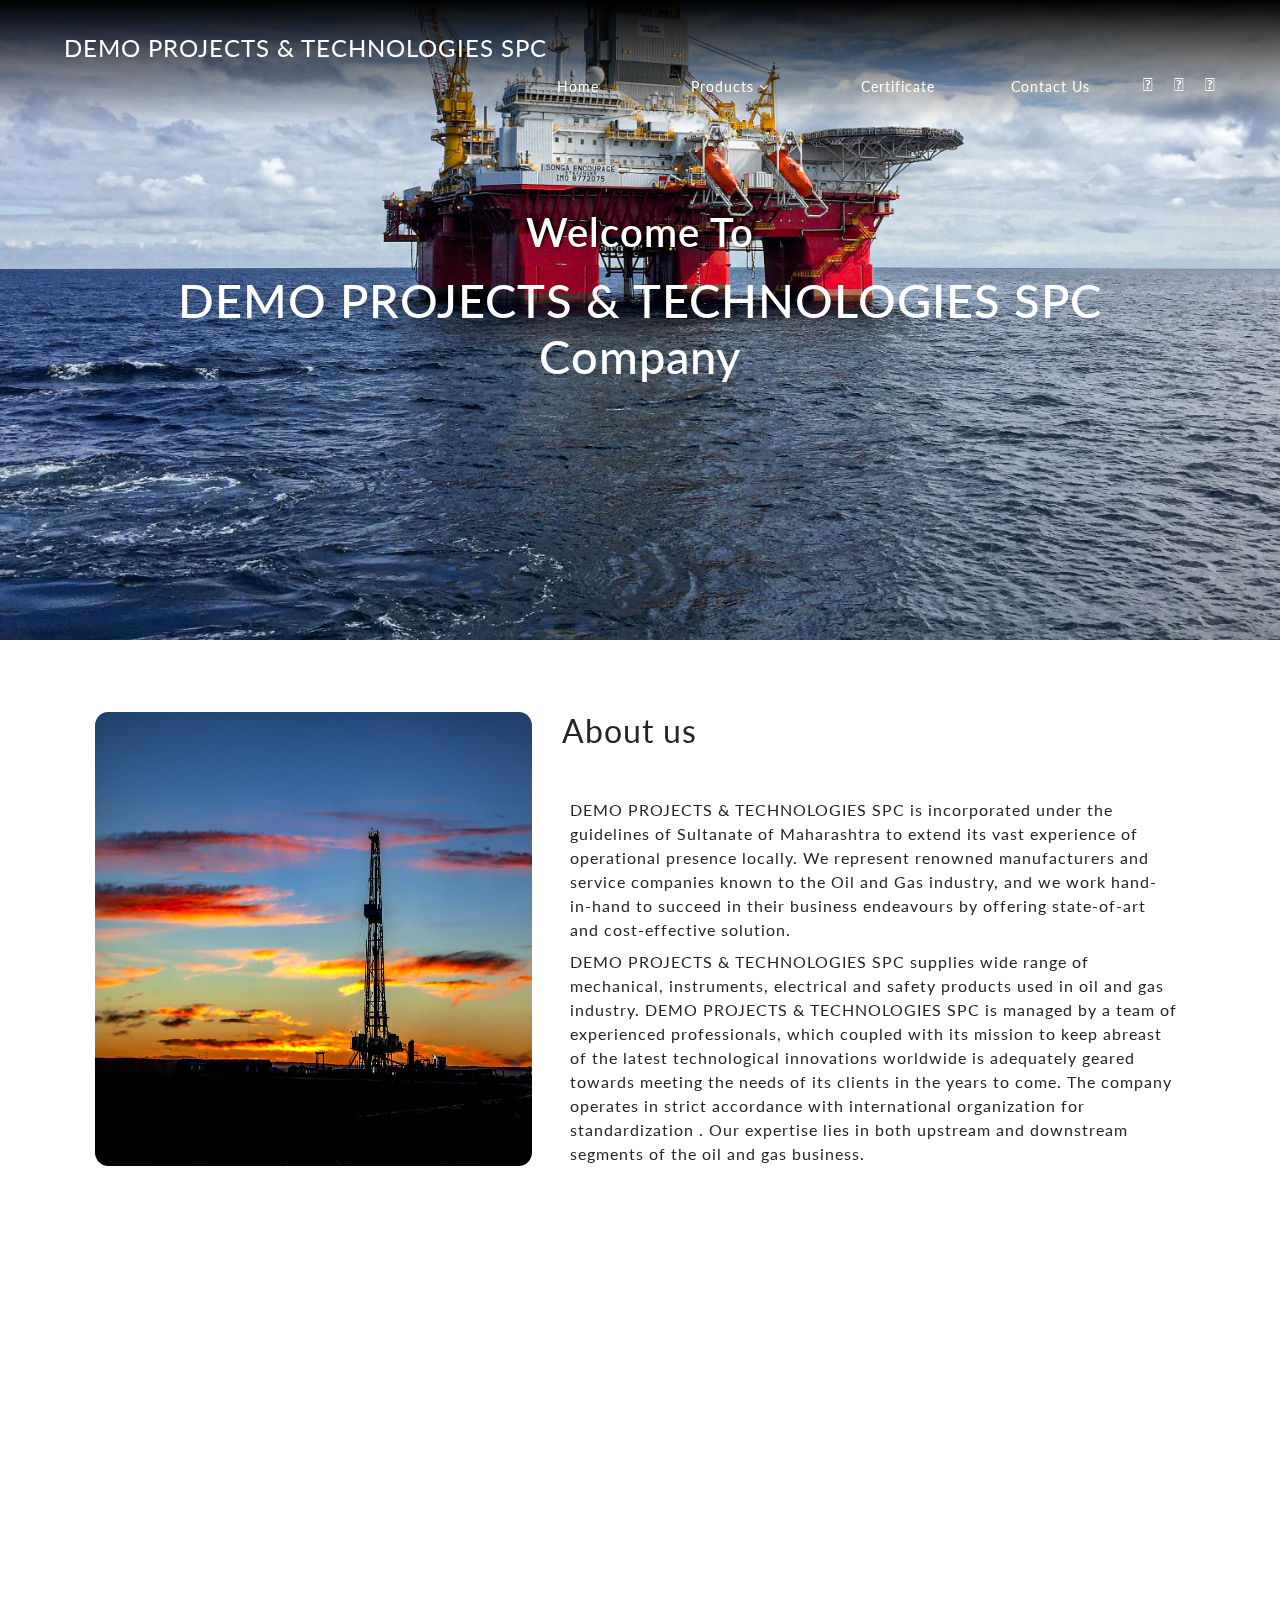
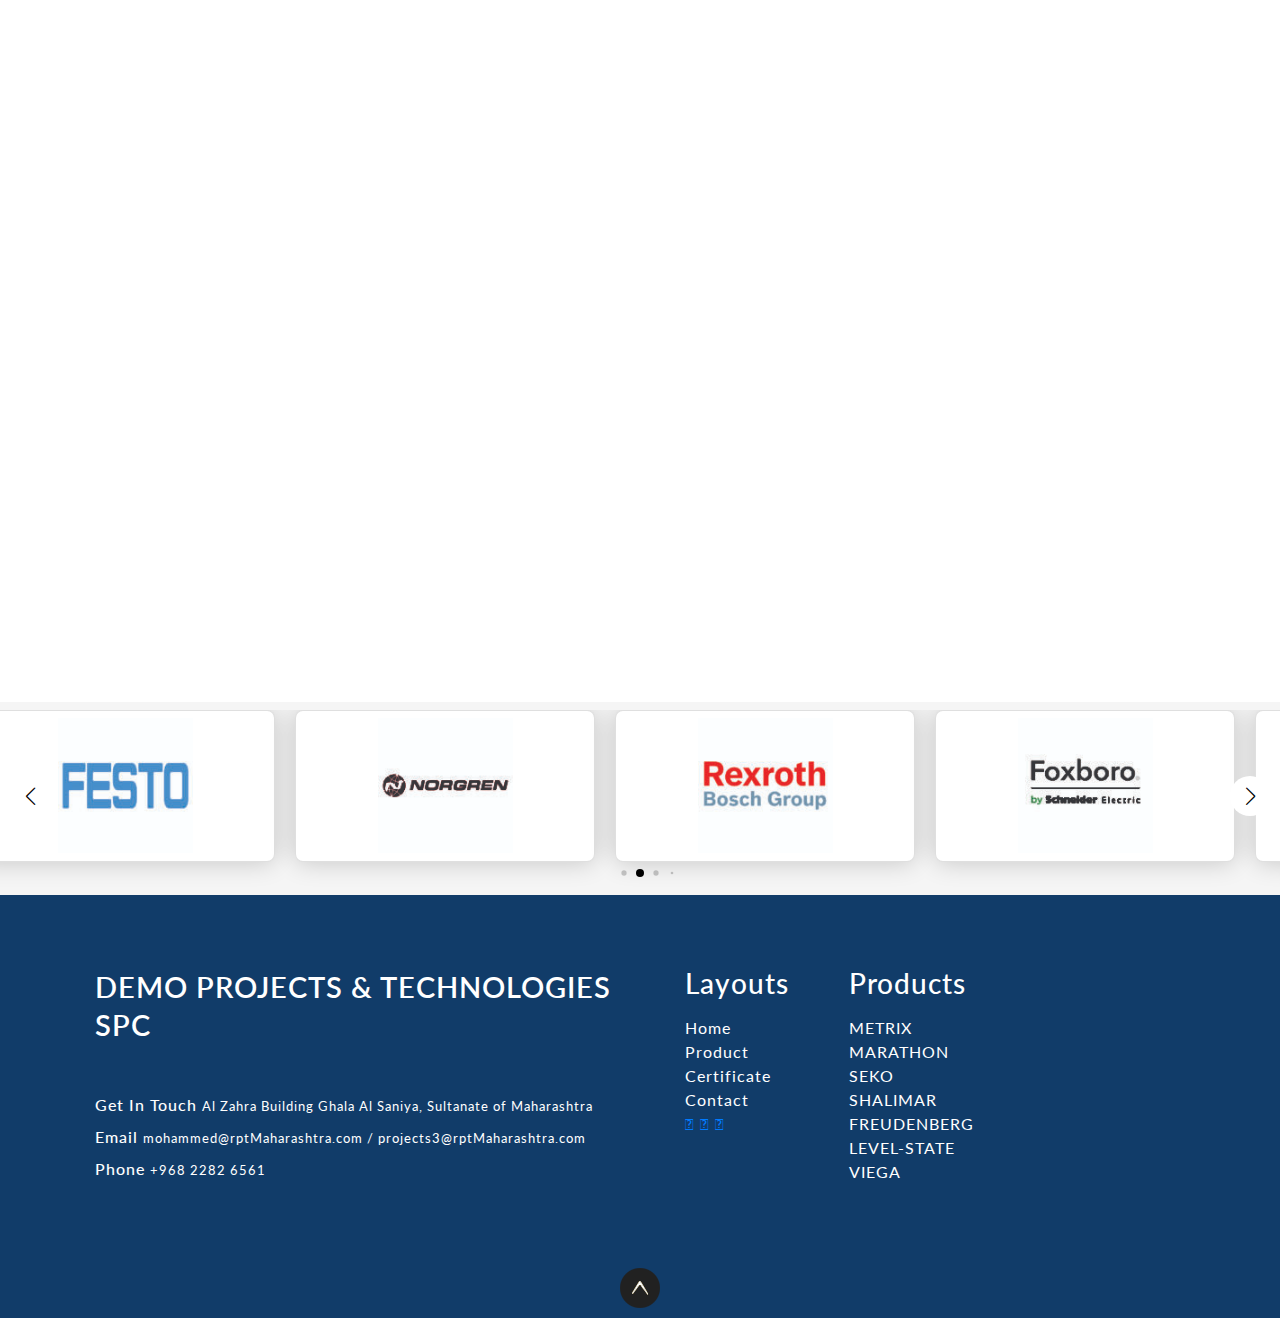
==== commit eb9274a0: "first commit" ====
--- a/index.html
+++ b/index.html
@@ -52,7 +52,7 @@
       <div class="headder-top" style="background: linear-gradient(black , rgba(0,0,0,0.001));;">
          <nav data-aos="fade-up">
             <div id="logo">
-               <h5><a href="index.html">RELIANCE PROJECTS & TECHNOLOGIES SPC</a></h5>
+               <h5><a href="index.html">DEMO PROJECTS & TECHNOLOGIES SPC</a></h5>
             </div>
             <label for="drop" class="toggle"><i class="fa-solid fa-bars"></i></label>
             <input type="checkbox" id="drop">
@@ -89,12 +89,12 @@
          <div class="container">
             <div class="style-banner ">
                <h4 class="mb-lg-3">Welcome To</h4>
-               <h5 class="mb-5">RELIANCE PROJECTS & TECHNOLOGIES SPC Company
+               <h5 class="mb-5">DEMO PROJECTS & TECHNOLOGIES SPC Company
                </h5>
             </div>
-            <div class="two-demo-button mt-lg-5 mt-md-4 mt-3 mb-5  d-none">
-               <p>RELIANCE PROJECTS & TECHNOLOGIES SPC PROJECTS TECHNOLOGIES LLC is incorporated under the guidelines of
-                  Sultanate of Oman to extend
+            <div class="two-DEMO-button mt-lg-5 mt-md-4 mt-3 mb-5  d-none">
+               <p>DEMO PROJECTS & TECHNOLOGIES SPC PROJECTS TECHNOLOGIES LLC is incorporated under the guidelines of
+                  Sultanate of Maharashtra to extend
                   its vast experience of operational presence locally. We represent renowned manufacturers and service
                   companies known to the Oil and Gas industry, and we work hand-in-hand to succeed in their business
                   endeavours by offering state-of-art and cost-effective solution.</p>
@@ -116,8 +116,8 @@
 
                </h2>
                <div class="about-para-txt-ourmission  px-2">
-                  <p class="" &nbsp;> RELIANCE PROJECTS & TECHNOLOGIES SPC is incorporated under the guidelines of
-                     Sultanate of Oman to
+                  <p class="" &nbsp;> DEMO PROJECTS & TECHNOLOGIES SPC is incorporated under the guidelines of
+                     Sultanate of Maharashtra to
                      extend its vast experience of operational presence locally.
                      We represent renowned manufacturers and service companies known to the Oil and Gas industry, and we
                      work hand-in-hand to succeed in their business endeavours
@@ -125,9 +125,9 @@
 
                   </p>
                   <p class="mt-2">
-                     RELIANCE PROJECTS & TECHNOLOGIES SPC supplies wide range of mechanical, instruments, electrical and
+                     DEMO PROJECTS & TECHNOLOGIES SPC supplies wide range of mechanical, instruments, electrical and
                      safety products used in oil and gas industry.
-                     RELIANCE PROJECTS & TECHNOLOGIES SPC is managed by a team of experienced professionals, which
+                     DEMO PROJECTS & TECHNOLOGIES SPC is managed by a team of experienced professionals, which
                      coupled
                      with its mission to keep abreast of the latest technological
                      innovations worldwide is adequately geared towards meeting the needs of its clients in the years to
@@ -468,7 +468,7 @@
          <div class="row">
             <div class="col-lg-6 col-md-7 footer-left-grid">
                <div class="footer-head">
-                  <h2><a href="index.html">RELIANCE PROJECTS & TECHNOLOGIES SPC</a></h2>
+                  <h2><a href="index.html">DEMO PROJECTS & TECHNOLOGIES SPC</a></h2>
                </div>
                <div class="mb-1 pt-lg-5 pt-md-4 pt-3 footer-address">
                   <ul>
@@ -478,7 +478,7 @@
                      <li>
                         <p>Al Zahra Building Ghala Al Saniya,
 
-                           Sultanate of Oman</p>
+                           Sultanate of Maharashtra</p>
                      </li>
                   </ul>
                </div>
@@ -488,7 +488,7 @@
                         <h4>Email</h4>
                      </li>
                      <li>
-                        <p><a href="mailto:info@example.com"> mohammed@rptoman.com / projects3@rptoman.com </a>
+                        <p><a href="mailto:info@example.com"> mohammed@rptMaharashtra.com / projects3@rptMaharashtra.com </a>
                         </p>
                      </li>
                   </ul>
@@ -542,7 +542,7 @@
    <footer class="py-lg-1 ">
       <!-- <div class="bottem-wthree-footer text-center pt-lg-5 pt-md-4 pt-3">
          <p>
-            © 2019 RELIANCE PROJECTS & TECHNOLOGIES SPC. All Rights Reserved | Design by <a href="http://www.  .com" target="_blank"> </a>
+            © 2019 DEMO PROJECTS & TECHNOLOGIES SPC. All Rights Reserved | Design by <a href="http://www.  .com" target="_blank"> </a>
          </p>
       </div> -->
       <!-- move icon -->
